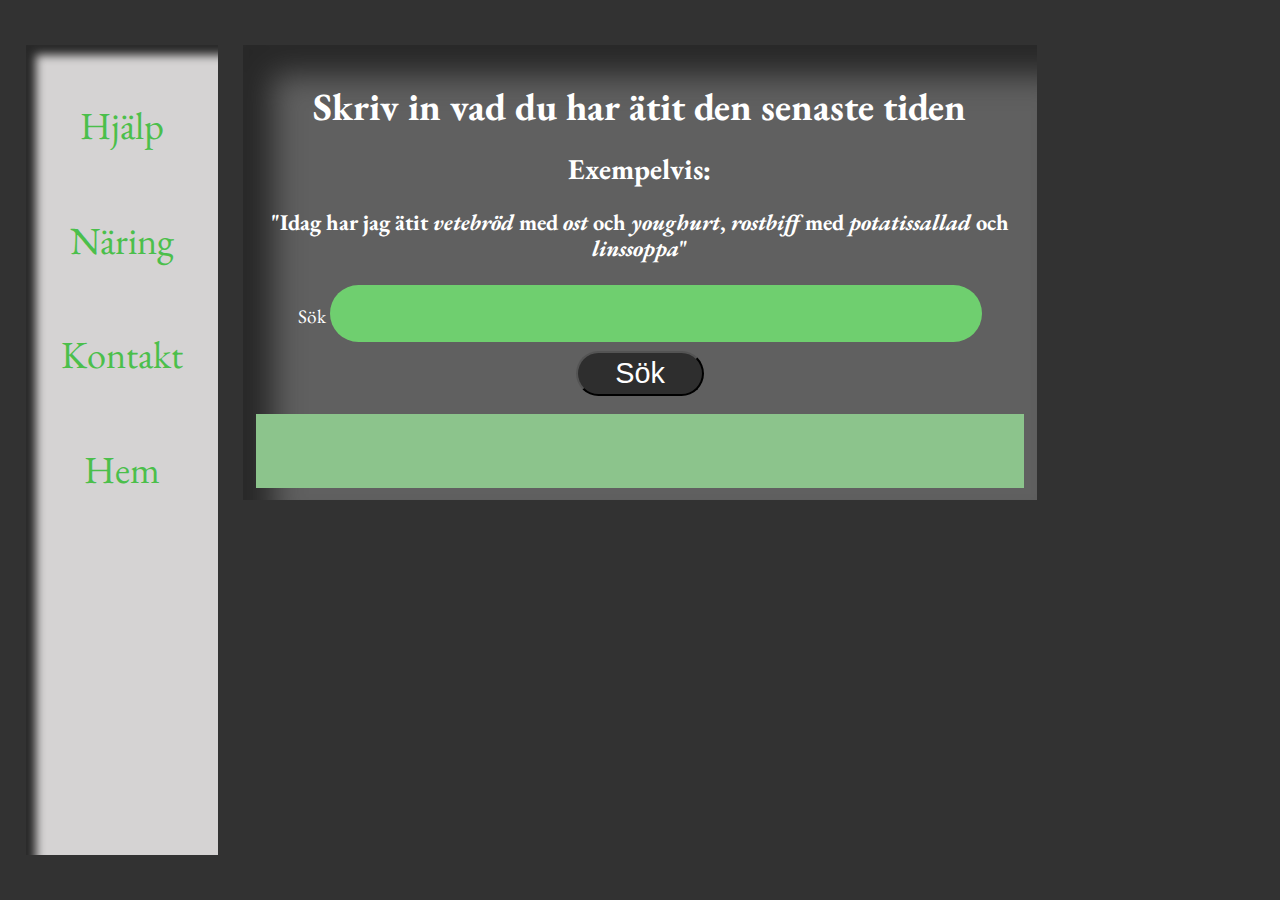
==== Project/index.html @ d75a22bf "Added pages" ====
<!DOCTYPE html>

<html>
	<head>
		<title>Idag har jag ätit</title>
		<meta charset="utf-8" />
		<script type="module" src="js/index.js"></script>
		<link rel="stylesheet" href="assets/css/index.css" />
		<link rel="preconnect" href="https://fonts.googleapis.com">
		<link rel="preconnect" href="https://fonts.gstatic.com" crossorigin>
		<link href="https://fonts.googleapis.com/css2?family=EB+Garamond&display=swap" rel="stylesheet">
		<link rel="stylesheet" href="assets/css/normalize.css">
</head>

<body>
	<header>
		
	</header>
	<nav>
		<img src = "assets//img/Hamburger_icon.svg.png" alt="Bild föreställandes två svarta sträck som ska representera ikonen för en hamburgermeny" />
		<ul>
			<a href="html/help.html"><li>Hjälp</li></a>
			<a href="html/nutrition.html"><li>Näring</li></a>
			<a href="html/contact.html"><li>Kontakt</li></a>
			<a href="index.html"><li>Hem</li></a>
		</ul>
	</nav>

	<main>
		<section>
			<h1>Skriv in vad du har ätit den senaste tiden</h1>
			<h2>Exempelvis:</h2>
			<h3>"Idag har jag ätit <em>vetebröd</em> med <em>ost</em> och <em>youghurt</em>, <em>rostbiff</em> med <em>potatissallad</em> och <em>linssoppa</em>"</h3>
		</section>
		<form id = "search-form" action="javascript:void(0);">
			<label for="search">Sök</label>
			<input name="search" id="input-search"/>
			<br>
			<button type="submit" id = "search-form-submit-button">Sök</button>
		</form>
		<div id = "search-result">
			<ul id = "search-result-ul">
			</ul>	
		</div>
		<div id = "contents"></div>
		
	</main>
<footer>
	
</footer>
</body>
</html>
---- Project/assets/css/index.css ----
@media  (min-width: 100px) and (max-width: 600px)
{
    nav img
    {
        display: block;
    }
    nav ul
    {
        display: none;
    }
    nav
    {
        height:10vh;
    }
}
@media (min-width: 600px) and (max-width: 5000px)
{
    nav
    {
        height:90vh;
    }
    nav img
    {
        display: none;
    }
    nav ul
    {
        display: block;
    }
}

body
{
    background-color: rgb(50, 50, 50);
    color:white;
    font-size: 1.2em;
    font-family: 'EB Garamond', serif;
}
a
{
    text-decoration: none;
}
a
{
    color :rgb(75, 191, 75);
}
a:hover
{
    color: rgb(19, 199, 19);
}
nav
{
    position:fixed;
    padding: 0;
    margin-left: 2vw;
    text-align: center;
    width: 15vw;
    font-size:2em;
    color:rgb(83, 82, 82);
    box-shadow: inset 10px 10px 10px rgb(40, 40, 40);
    background-color: rgb(213, 211, 211);
}
nav img
{
    float:left;
    margin-left: 1vw;
    height:10vh;
    width: 10vh;
}
nav ul
{
    padding: 0;
    list-style-type: none;
}
nav li
{
    padding:1vw;
    margin-top:5vh;
}
nav li:hover
{
    background-color: rgb(47, 47, 47);
}
main
{
    width: 60vw;
    margin-left: 19vw;
    margin-top:5vh;
    padding:1vw;
    text-align: center;
    background-color: rgb(96, 96, 96);
    box-shadow: inset 30px 30px 30px rgb(40, 40, 40);
}
#search-form
{
    text-align: inherit;
}
#search-form input
{
    background-color: rgb(111, 207, 111);
    border:none;
    color:white;
    border-radius: 1em;
    height: 5vh;
    padding:0.5vw;
    width: 50vw;
    font-size:1.5em;
}
#search-form button
{
    background-color: rgb(46, 46, 46);
    color:white;
    margin-top:1vh;
    width: 10vw;
    height:5vh;
    border-radius: 1em;
    font-size:1.5em;
}

#search-result
{
    padding:2vw;
    margin-top:2vh;
    background-color: rgb(140, 196, 140);
}

#search-result ul
{
    display: inline;
    width: 50vw;
    margin:0 auto;
    list-style: none;
}
#search-result ul li
{
    color:white;
    font-size:2em;
    text-decoration: underline green;
    float:left;
    margin-bottom: 1vh;
    margin-left: 2vw;
}
#search-result ul li:hover 
{
    font-size: 2.5em;
    color:black;
}
#contents
{
    clear:both;
    
}
#contents ul
{
    font-size: 1.5em;
    list-style-type: none;
    text-align: center;
    float:left;
    margin-right: 5vw;
    padding:1vw;
    border-radius: 1vw;
    box-shadow: 10px 5px 5px rgb(56, 56, 56);
    background-color: rgb(28, 28, 28);
    color:rgb(197, 197, 197);
}
#contents ul li
{
    margin-bottom:0.5vh;
}
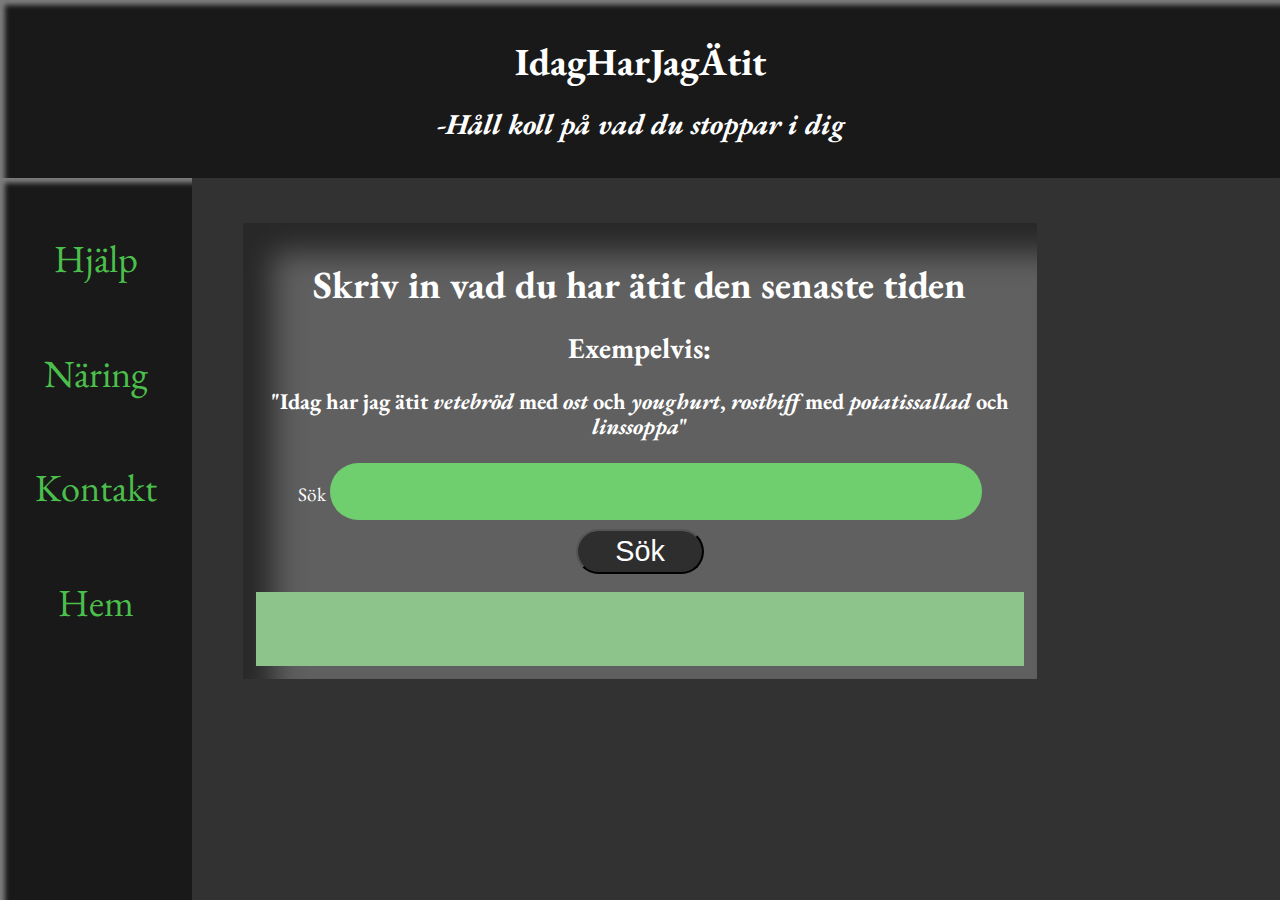
==== commit b5548611: "Added header and fixed header and nav design" ====
--- a/Project/index.html
+++ b/Project/index.html
@@ -1,9 +1,9 @@
 <!DOCTYPE html>
-
 <html>
 	<head>
 		<title>Idag har jag ätit</title>
 		<meta charset="utf-8" />
+		<script type="text/javascript" defer src="js/nav.js"></script>
 		<script type="module" src="js/index.js"></script>
 		<link rel="stylesheet" href="assets/css/index.css" />
 		<link rel="preconnect" href="https://fonts.googleapis.com">
@@ -12,13 +12,15 @@
 		<link rel="stylesheet" href="assets/css/normalize.css">
 </head>
 
+<header>
+	<h1>IdagHarJagÄtit</h1>
+	<h2><i>-Håll koll på vad du stoppar i dig</i></h2>
+</header>
+
 <body>
-	<header>
-		
-	</header>
-	<nav>
-		<img src = "assets//img/Hamburger_icon.svg.png" alt="Bild föreställandes två svarta sträck som ska representera ikonen för en hamburgermeny" />
-		<ul>
+	<nav id = "nav">
+		<img src = "assets//img/Hamburger_icon.svg.png" id="nav-img" alt="Bild föreställandes två svarta sträck som ska representera ikonen för en hamburgermeny" />
+		<ul id="nav-ul">
 			<a href="html/help.html"><li>Hjälp</li></a>
 			<a href="html/nutrition.html"><li>Näring</li></a>
 			<a href="html/contact.html"><li>Kontakt</li></a>
--- a/Project/assets/css/index.css
+++ b/Project/assets/css/index.css
@@ -1,19 +1,19 @@
-@media  (min-width: 100px) and (max-width: 600px)
+@media  (min-width: 100px) and (max-width: 1000px)
 {
     nav img
     {
         display: block;
     }
+    nav
+    {
+        height:10vh;
+    }
     nav ul
     {
         display: none;
     }
-    nav
-    {
-        height:10vh;
-    }
 }
-@media (min-width: 600px) and (max-width: 5000px)
+@media (min-width: 1000px) and (max-width: 5000px)
 {
     nav
     {
@@ -36,6 +36,7 @@
     font-size: 1.2em;
     font-family: 'EB Garamond', serif;
 }
+
 a
 {
     text-decoration: none;
@@ -48,17 +49,24 @@
 {
     color: rgb(19, 199, 19);
 }
+header
+{
+    text-align: center;
+    background-color: rgb(25, 25, 25);
+    padding: 1vw;
+    box-shadow: inset 5px 5px 5px rgb(125, 125, 125);
+}
+
 nav
 {
     position:fixed;
     padding: 0;
-    margin-left: 2vw;
     text-align: center;
     width: 15vw;
     font-size:2em;
     color:rgb(83, 82, 82);
-    box-shadow: inset 10px 10px 10px rgb(40, 40, 40);
-    background-color: rgb(213, 211, 211);
+    box-shadow: inset 5px 5px 5px rgb(125, 125, 125);
+    background-color: rgb(25, 25, 25);
 }
 nav img
 {
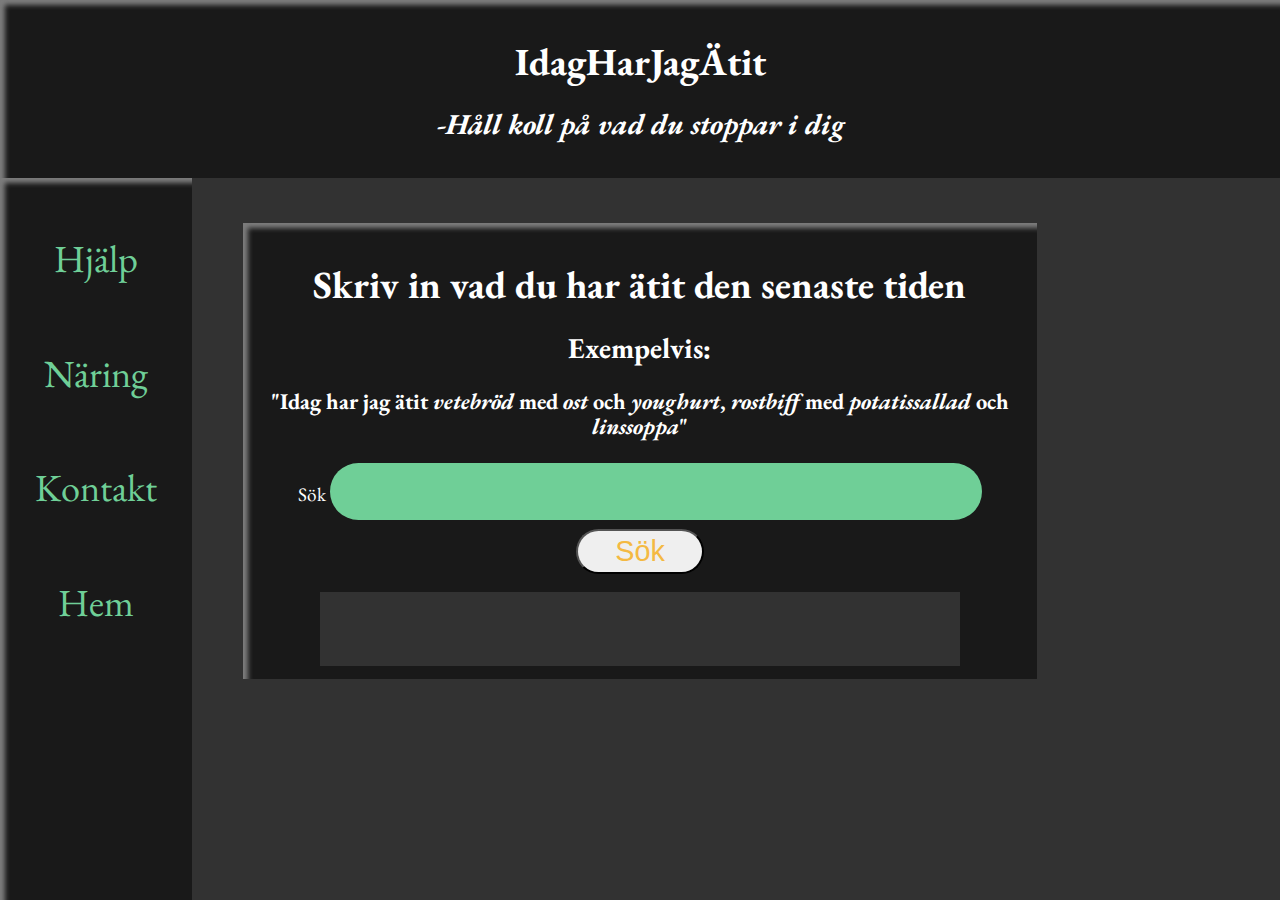
==== commit 0886b14d: "began implementing ojects" ====
--- a/Project/index.html
+++ b/Project/index.html
@@ -2,6 +2,7 @@
 <html>
 	<head>
 		<title>Idag har jag ätit</title>
+		<link rel="icon" type="image/x-icon" href="assets/img/apple.png">
 		<meta charset="utf-8" />
 		<script type="text/javascript" defer src="js/nav.js"></script>
 		<script type="module" src="js/index.js"></script>
--- a/Project/assets/css/index.css
+++ b/Project/assets/css/index.css
@@ -31,7 +31,7 @@
 
 body
 {
-    background-color: rgb(50, 50, 50);
+    background-color: #323232;
     color:white;
     font-size: 1.2em;
     font-family: 'EB Garamond', serif;
@@ -43,18 +43,18 @@
 }
 a
 {
-    color :rgb(75, 191, 75);
+    color: #6FCF97;
 }
 a:hover
 {
-    color: rgb(19, 199, 19);
+    color: #F4B942;
 }
 header
 {
     text-align: center;
-    background-color: rgb(25, 25, 25);
+    background-color:#191919;
     padding: 1vw;
-    box-shadow: inset 5px 5px 5px rgb(125, 125, 125);
+    box-shadow: inset 5px 5px 5px #7D7D7D;
 }
 
 nav
@@ -65,8 +65,8 @@
     width: 15vw;
     font-size:2em;
     color:rgb(83, 82, 82);
-    box-shadow: inset 5px 5px 5px rgb(125, 125, 125);
-    background-color: rgb(25, 25, 25);
+    box-shadow: inset 5px 5px 5px #7D7D7D;
+    background-color: #191919;
 }
 nav img
 {
@@ -96,8 +96,9 @@
     margin-top:5vh;
     padding:1vw;
     text-align: center;
-    background-color: rgb(96, 96, 96);
-    box-shadow: inset 30px 30px 30px rgb(40, 40, 40);
+    box-shadow: inset 5px 5px 5px rgb(125, 125, 125);
+    background-color: #191919;
+    
 }
 #search-form
 {
@@ -105,7 +106,7 @@
 }
 #search-form input
 {
-    background-color: rgb(111, 207, 111);
+    background-color: #6FCF97;
     border:none;
     color:white;
     border-radius: 1em;
@@ -116,8 +117,8 @@
 }
 #search-form button
 {
-    background-color: rgb(46, 46, 46);
-    color:white;
+    background-color: none;
+    color: #F4B942;
     margin-top:1vh;
     width: 10vw;
     height:5vh;
@@ -128,8 +129,10 @@
 #search-result
 {
     padding:2vw;
+    margin-left:5vw;
+    margin-right: 5vw;
     margin-top:2vh;
-    background-color: rgb(140, 196, 140);
+    background-color: rgb(50, 50, 50);
 }
 
 #search-result ul
@@ -143,7 +146,7 @@
 {
     color:white;
     font-size:2em;
-    text-decoration: underline green;
+    text-decoration: underline #6FCF97;
     float:left;
     margin-bottom: 1vh;
     margin-left: 2vw;
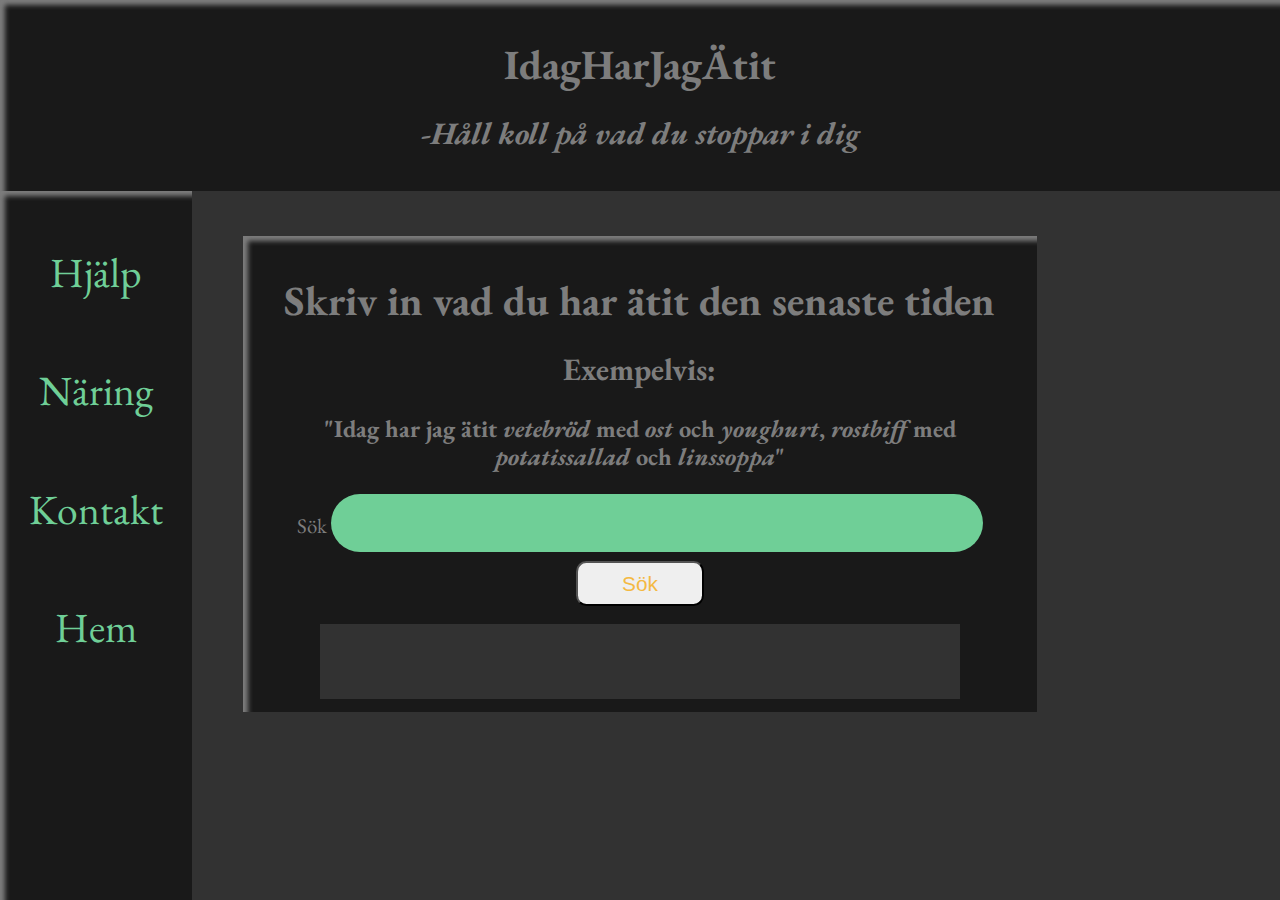
==== commit 8cb56f0a: "colors unified" ====
--- a/Project/index.html
+++ b/Project/index.html
@@ -20,7 +20,7 @@
 
 <body>
 	<nav id = "nav">
-		<img src = "assets//img/Hamburger_icon.svg.png" id="nav-img" alt="Bild föreställandes två svarta sträck som ska representera ikonen för en hamburgermeny" />
+		<img src = "assets//img/Hamburger_icon.svg.png" id="nav-img" alt="Bild föreställandes tre svarta sträck som ska representera ikonen för en hamburgermeny" />
 		<ul id="nav-ul">
 			<a href="html/help.html"><li>Hjälp</li></a>
 			<a href="html/nutrition.html"><li>Näring</li></a>
@@ -37,7 +37,7 @@
 		</section>
 		<form id = "search-form" action="javascript:void(0);">
 			<label for="search">Sök</label>
-			<input name="search" id="input-search"/>
+			<input name="search" type="text" id="input-search"/>
 			<br>
 			<button type="submit" id = "search-form-submit-button">Sök</button>
 		</form>
--- a/Project/assets/css/index.css
+++ b/Project/assets/css/index.css
@@ -1,5 +1,9 @@
-@media  (min-width: 100px) and (max-width: 1000px)
-{
+@media  (min-width: 320px) and (max-width: 600px)
+{
+    body
+    {
+        font-size:0.8em;
+    }
     nav img
     {
         display: block;
@@ -13,10 +17,33 @@
         display: none;
     }
 }
-@media (min-width: 1000px) and (max-width: 5000px)
-{
+@media (min-width: 600px) and (max-width: 1200px)
+{
+    body
+    {
+        font-size:1em;
+    }
+    nav img
+    {
+        display: block;
+    }
     nav
     {
+        height:10vh;
+    }
+    nav ul
+    {
+        display: none;
+    }
+}
+@media (min-width: 1200px) and (max-width: 2560px)
+{
+    body
+    {
+        font-size:1.3em;
+    }
+    nav
+    {
         height:90vh;
     }
     nav img
@@ -32,9 +59,13 @@
 body
 {
     background-color: #323232;
-    color:white;
-    font-size: 1.2em;
+    color:#7D7D7D;
     font-family: 'EB Garamond', serif;
+}
+
+img
+{
+    border-radius: 2em;
 }
 
 a
@@ -104,11 +135,44 @@
 {
     text-align: inherit;
 }
+input
+{
+    color:#191919;
+}
+input[type="text"]
+{
+    background-color: #6FCF97;
+}
+input[type="email"]
+{
+    background-color: #6FCF97;
+}
+textarea
+{
+    color:#191919;
+    background-color: #6FCF97;
+}
+input[type="submit"]
+{
+    background-color: none;
+    color:#F4B942;
+    border-radius: 0.5em;
+    padding: 0.5vw;
+}
+button[type="submit"]
+{
+    background-color: none;
+    color:#F4B942;
+    border-radius: 0.5em;
+    padding: 0.5vw;
+}
+button
+{
+    background-color: none;
+}
 #search-form input
 {
-    background-color: #6FCF97;
     border:none;
-    color:white;
     border-radius: 1em;
     height: 5vh;
     padding:0.5vw;
@@ -117,13 +181,9 @@
 }
 #search-form button
 {
-    background-color: none;
-    color: #F4B942;
     margin-top:1vh;
     width: 10vw;
     height:5vh;
-    border-radius: 1em;
-    font-size:1.5em;
 }
 
 #search-result
@@ -144,7 +204,7 @@
 }
 #search-result ul li
 {
-    color:white;
+    color:#6FCF97;
     font-size:2em;
     text-decoration: underline #6FCF97;
     float:left;
@@ -154,7 +214,7 @@
 #search-result ul li:hover 
 {
     font-size: 2.5em;
-    color:black;
+    color:#F4B942;
 }
 #contents
 {
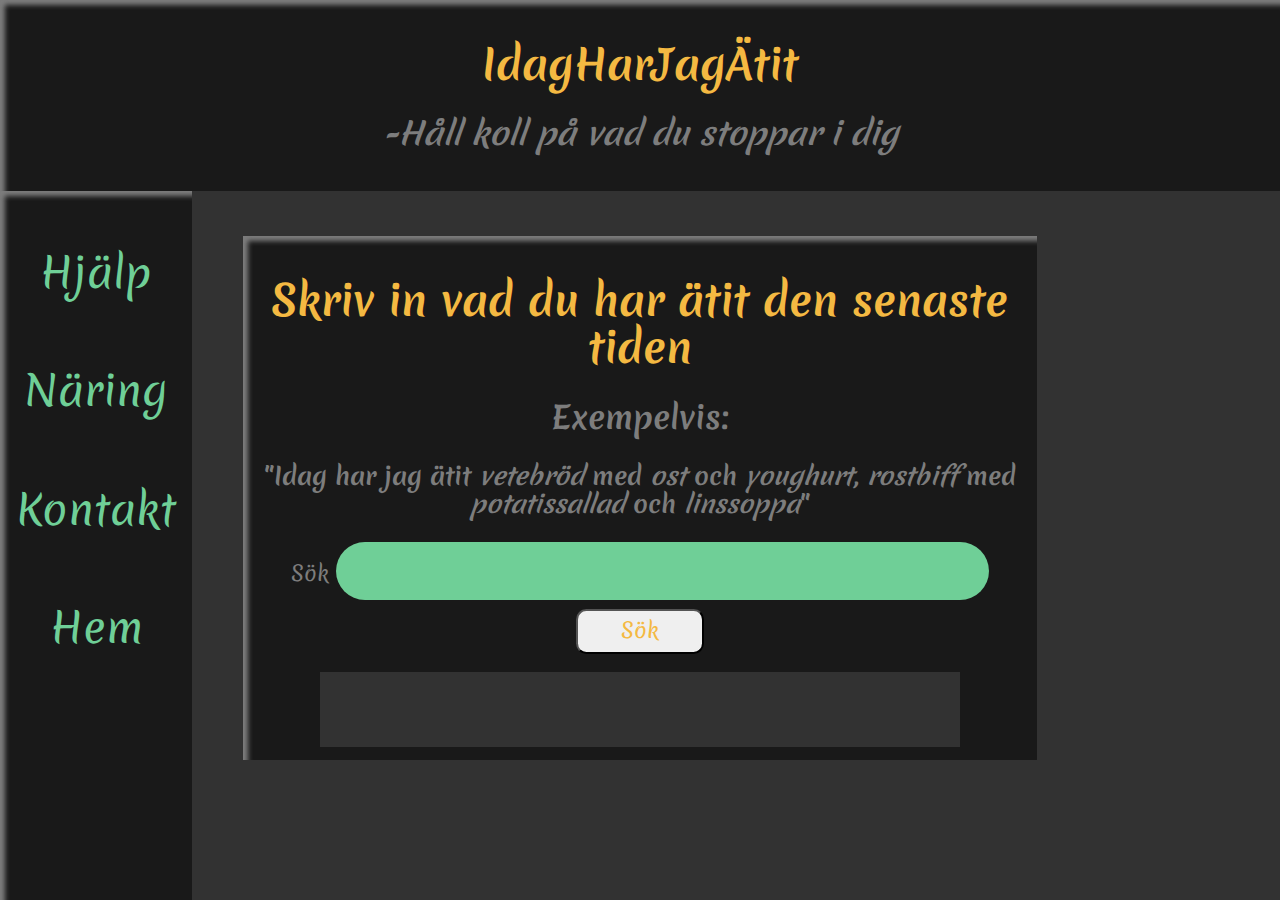
==== commit 96306caa: "Design fix" ====
--- a/Project/index.html
+++ b/Project/index.html
@@ -9,7 +9,7 @@
 		<link rel="stylesheet" href="assets/css/index.css" />
 		<link rel="preconnect" href="https://fonts.googleapis.com">
 		<link rel="preconnect" href="https://fonts.gstatic.com" crossorigin>
-		<link href="https://fonts.googleapis.com/css2?family=EB+Garamond&display=swap" rel="stylesheet">
+		<link href="https://fonts.googleapis.com/css2?family=Merienda&family=Roboto:wght@300&display=swap" rel="stylesheet">
 		<link rel="stylesheet" href="assets/css/normalize.css">
 </head>
 
--- a/Project/assets/css/index.css
+++ b/Project/assets/css/index.css
@@ -60,20 +60,20 @@
 {
     background-color: #323232;
     color:#7D7D7D;
-    font-family: 'EB Garamond', serif;
+    font-family: 'Merienda', cursive;
 }
 
 img
 {
     border-radius: 2em;
 }
-
+h1,h4
+{
+    color: #F4B942;
+}
 a
 {
     text-decoration: none;
-}
-a
-{
     color: #6FCF97;
 }
 a:hover
@@ -165,9 +165,11 @@
     color:#F4B942;
     border-radius: 0.5em;
     padding: 0.5vw;
+    font-family: 'Merienda', cursive;
 }
 button
 {
+    font-family: 'Merienda', cursive;
     background-color: none;
 }
 #search-form input
@@ -205,7 +207,7 @@
 #search-result ul li
 {
     color:#6FCF97;
-    font-size:2em;
+    font-size:1.5em;
     text-decoration: underline #6FCF97;
     float:left;
     margin-bottom: 1vh;
@@ -213,7 +215,7 @@
 }
 #search-result ul li:hover 
 {
-    font-size: 2.5em;
+    font-size: 1.8em;
     color:#F4B942;
 }
 #contents
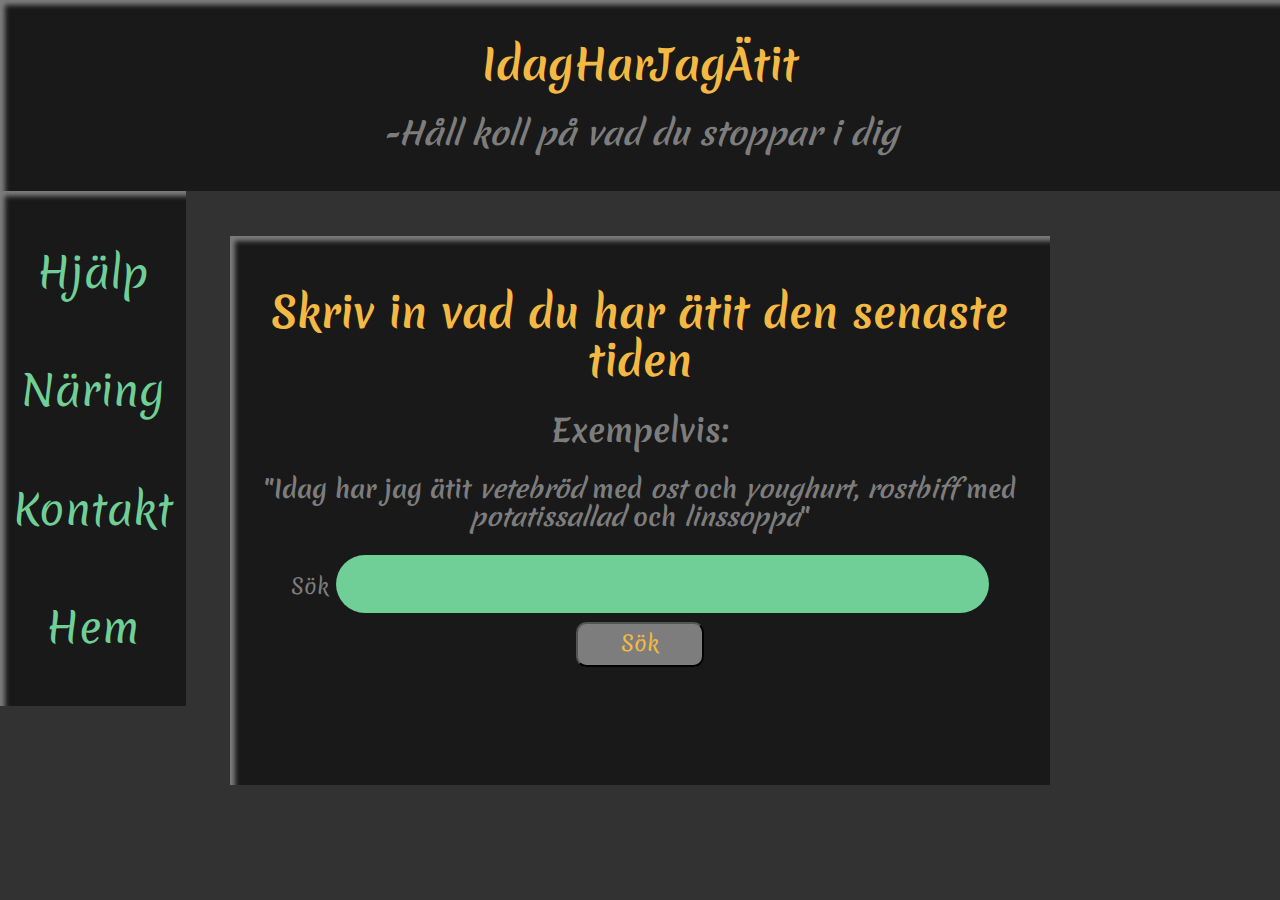
==== commit f6b7d857: "Design fix" ====
--- a/Project/index.html
+++ b/Project/index.html
@@ -1,10 +1,10 @@
 <!DOCTYPE html>
-<html>
+<html lang = "sv">
 	<head>
 		<title>Idag har jag ätit</title>
 		<link rel="icon" type="image/x-icon" href="assets/img/apple.png">
 		<meta charset="utf-8" />
-		<script type="text/javascript" defer src="js/nav.js"></script>
+		<script defer src="js/nav.js"></script>
 		<script type="module" src="js/index.js"></script>
 		<link rel="stylesheet" href="assets/css/index.css" />
 		<link rel="preconnect" href="https://fonts.googleapis.com">
@@ -13,19 +13,19 @@
 		<link rel="stylesheet" href="assets/css/normalize.css">
 </head>
 
-<header>
-	<h1>IdagHarJagÄtit</h1>
-	<h2><i>-Håll koll på vad du stoppar i dig</i></h2>
-</header>
+<body>
+	<header>
+		<h1>IdagHarJagÄtit</h1>
+		<h2><i>-Håll koll på vad du stoppar i dig</i></h2>
+	</header>
 
-<body>
 	<nav id = "nav">
-		<img src = "assets//img/Hamburger_icon.svg.png" id="nav-img" alt="Bild föreställandes tre svarta sträck som ska representera ikonen för en hamburgermeny" />
+		<img src = "assets//img/Hamburger_icon.svg.png" id="nav-img" alt="Bild föreställandes fem vita sträck som ska representera ikonen för en hamburgermeny" />
 		<ul id="nav-ul">
-			<a href="html/help.html"><li>Hjälp</li></a>
-			<a href="html/nutrition.html"><li>Näring</li></a>
-			<a href="html/contact.html"><li>Kontakt</li></a>
-			<a href="index.html"><li>Hem</li></a>
+			<li><a href="html/help.html">Hjälp</a></li>
+			<li><a href="html/nutrition.html">Näring</a></li>
+			<li><a href="html/contact.html">Kontakt</a></li>
+			<li><a href="index.html">Hem</a></li>
 		</ul>
 	</nav>
 
@@ -36,7 +36,7 @@
 			<h3>"Idag har jag ätit <em>vetebröd</em> med <em>ost</em> och <em>youghurt</em>, <em>rostbiff</em> med <em>potatissallad</em> och <em>linssoppa</em>"</h3>
 		</section>
 		<form id = "search-form" action="javascript:void(0);">
-			<label for="search">Sök</label>
+			<label for="input-search">Sök</label>
 			<input name="search" type="text" id="input-search"/>
 			<br>
 			<button type="submit" id = "search-form-submit-button">Sök</button>
@@ -48,8 +48,5 @@
 		<div id = "contents"></div>
 		
 	</main>
-<footer>
-	
-</footer>
 </body>
 </html>--- a/Project/assets/css/index.css
+++ b/Project/assets/css/index.css
@@ -8,43 +8,34 @@
     {
         display: block;
     }
+    nav ul
+    {
+        display: none;
+    }
+}
+@media (min-width: 600px) and (max-width: 1200px)
+{
+    body
+    {
+        font-size:1em;
+    }
+    nav img
+    {
+        display: block;
+    }
+    nav ul
+    {
+        display: none;
+    }
+}
+@media (min-width: 1200px) and (max-width: 2560px)
+{
+    body
+    {
+        font-size:1.3em;
+    }
     nav
     {
-        height:10vh;
-    }
-    nav ul
-    {
-        display: none;
-    }
-}
-@media (min-width: 600px) and (max-width: 1200px)
-{
-    body
-    {
-        font-size:1em;
-    }
-    nav img
-    {
-        display: block;
-    }
-    nav
-    {
-        height:10vh;
-    }
-    nav ul
-    {
-        display: none;
-    }
-}
-@media (min-width: 1200px) and (max-width: 2560px)
-{
-    body
-    {
-        font-size:1.3em;
-    }
-    nav
-    {
-        height:90vh;
     }
     nav img
     {
@@ -93,7 +84,6 @@
     position:fixed;
     padding: 0;
     text-align: center;
-    width: 15vw;
     font-size:2em;
     color:rgb(83, 82, 82);
     box-shadow: inset 5px 5px 5px #7D7D7D;
@@ -103,8 +93,8 @@
 {
     float:left;
     margin-left: 1vw;
-    height:10vh;
-    width: 10vh;
+    height:12vw;
+    width: 12vw;
 }
 nav ul
 {
@@ -123,13 +113,11 @@
 main
 {
     width: 60vw;
-    margin-left: 19vw;
-    margin-top:5vh;
-    padding:1vw;
+    margin:5vh 0vw 0vh 18vw;
     text-align: center;
     box-shadow: inset 5px 5px 5px rgb(125, 125, 125);
     background-color: #191919;
-    
+    padding: 2vw;
 }
 #search-form
 {
@@ -154,14 +142,14 @@
 }
 input[type="submit"]
 {
-    background-color: none;
+    background-color: rgb(125, 125, 125);
     color:#F4B942;
     border-radius: 0.5em;
     padding: 0.5vw;
 }
 button[type="submit"]
 {
-    background-color: none;
+    background-color: rgb(125, 125, 125);
     color:#F4B942;
     border-radius: 0.5em;
     padding: 0.5vw;
@@ -170,7 +158,7 @@
 button
 {
     font-family: 'Merienda', cursive;
-    background-color: none;
+    background-color: rgb(125, 125, 125);
 }
 #search-form input
 {
@@ -191,10 +179,7 @@
 #search-result
 {
     padding:2vw;
-    margin-left:5vw;
-    margin-right: 5vw;
-    margin-top:2vh;
-    background-color: rgb(50, 50, 50);
+    margin:2vh 5vw 0vh 5vw;
 }
 
 #search-result ul
@@ -210,8 +195,7 @@
     font-size:1.5em;
     text-decoration: underline #6FCF97;
     float:left;
-    margin-bottom: 1vh;
-    margin-left: 2vw;
+    margin:1vh 0vh 0vh 2vw;
 }
 #search-result ul li:hover 
 {
@@ -220,21 +204,23 @@
 }
 #contents
 {
+    position: relative;
+    width: 100%;
+    top:5vh;
+    left:-2vw;
+    margin-left: 0;
     clear:both;
-    
 }
 #contents ul
 {
-    font-size: 1.5em;
     list-style-type: none;
     text-align: center;
     float:left;
-    margin-right: 5vw;
-    padding:1vw;
-    border-radius: 1vw;
-    box-shadow: 10px 5px 5px rgb(56, 56, 56);
+    margin-right: 1vw;
+    padding:1.5vw;
+    box-shadow: inset 5px 5px 5px #7D7D7D;
     background-color: rgb(28, 28, 28);
-    color:rgb(197, 197, 197);
+    color:rgb(125, 125, 125);
 }
 #contents ul li
 {
